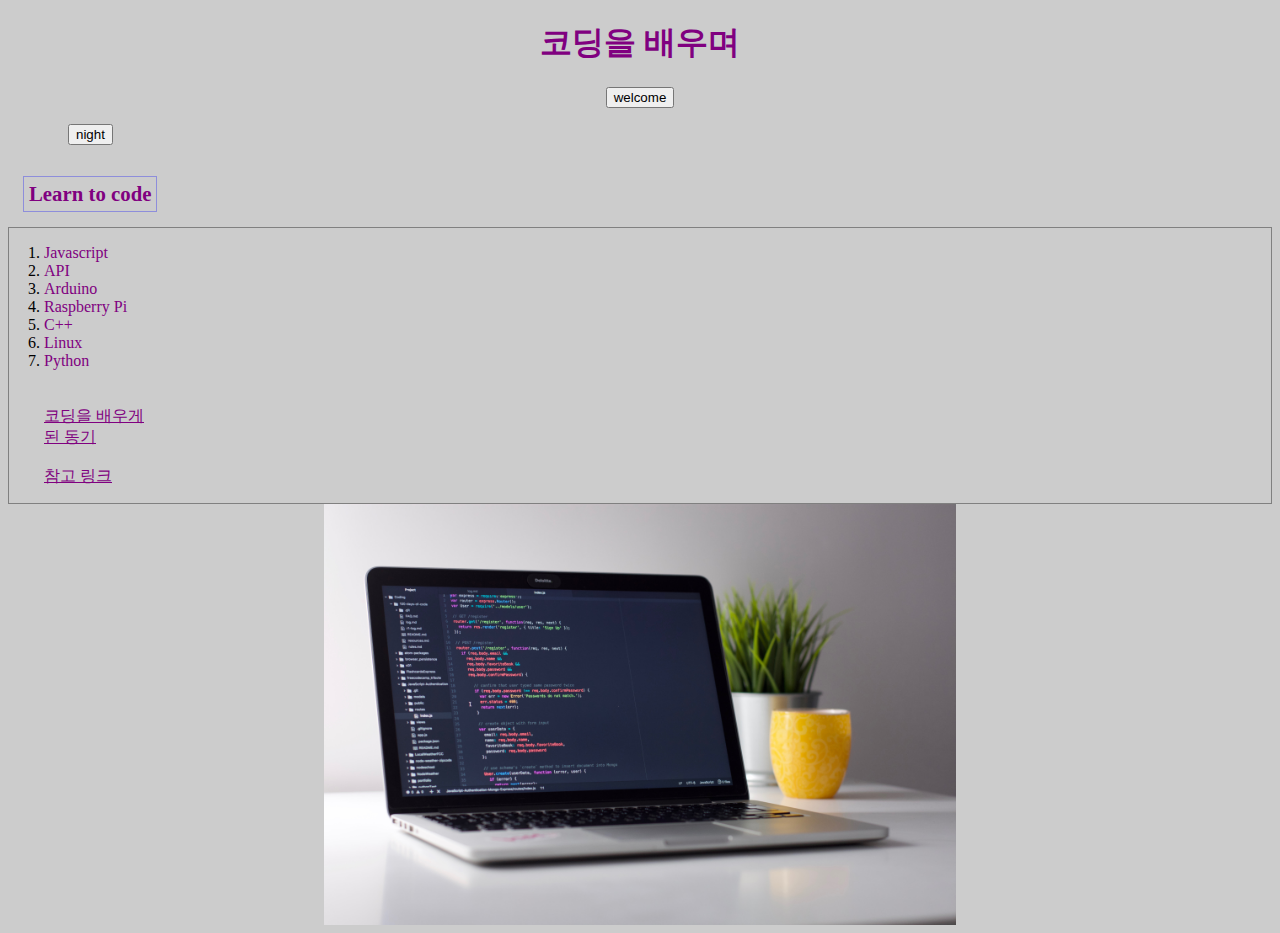
==== index.html @ 443a7f57 "second version" ====
<!DOCTYPE html>
<html>

<head>
<title> My Coding Study List </title>

    <meta charset="utf-8">

     <link rel="stylesheet" href="style.css">
     <script src="https://ajax.googleapis.com/ajax/libs/jquery/3.3.1/jquery.min.js"></script>
     <script src="colors.js"> </script>


</head>

<body>

  <h1><a  href="index.html">코딩을 배우며</a></h1>
  <p style="  text-align: center;">
    <input type="button"   value="welcome" onclick="alert('방문해 주셔서 감사합니다.')">
  </p>
  <p style="margin-left:60px;">
  <input type="button"  value="night" onclick="
 nightDayHandler(this);
  ">
   <p>
  <h2> <a  href="index.html"> Learn to code </a> </h2>
  <div id="grid">

          <ol>
             <li> <a  href="1.html"  > Javascript</a></li>
             <li>  <a  href="2.html"  >API</a></li>
             <li>  <a  href="3.html">Arduino</a></li>
             <li> <a   href="4.html"> Raspberry Pi</a></li>
             <li>  <a  href="5.html">C++</a></li>
             <li>  <a  href="6.html">Linux</a></li>
             <li> <a  href="7.html">Python</a></li>
             <br><br><a  href="8.html"><u>코딩을 배우게 된 동기</u></a>
               <br><br><a href="13.html"><u>참고 링크</u></a>
          </ol>
</div>
   <img src="coding.jpg"  width="50%"  class="center">


</body>
</html>
---- style.css ----
h1{  solid skyblue ;
  text-align: center;
  margin: 0
  padding:10px
}


h2{border:1px solid rgba(0,0,255,0.3) ;
  color: white;
  display: inline-block;
  padding:5px;
  font-size: 1.3rem;
  margin: 15px;
  transform:scale3d(0.5, 0.5);
  }
  a{
  color: purple;
  text-decoration: none;
  }
  a:hover {
   color: purple;
 text-decoration: underline;
}
a:visited {
    color:purple;
   text-decoration: none;
}
a:active {
    color: green;
    text-decoration: underline;
}
div{
  border: 1px solid grey;
}
#grid{
  display: grid;
  grid-template-columns: 150px 1fr;
}
#grid ol{
  padding-left: 35px;
}
#grid #article{
  padding-left: 25px;
}

@media (max-width:800px) {#grid{
  display: block;
}
ol{
  border-right:none;}

}
body {
    background-image: url("img_tree.gif"), url("paper.gif");
    background-color: #cccccc;

}
.center {
    display: block;
    margin-left: auto;
    margin-right: auto;
    width: 50%;
}
.js{
  font-weight: bold;
  color:green;
}
#first{
  color: red;
}
span{
  color: blue;
}
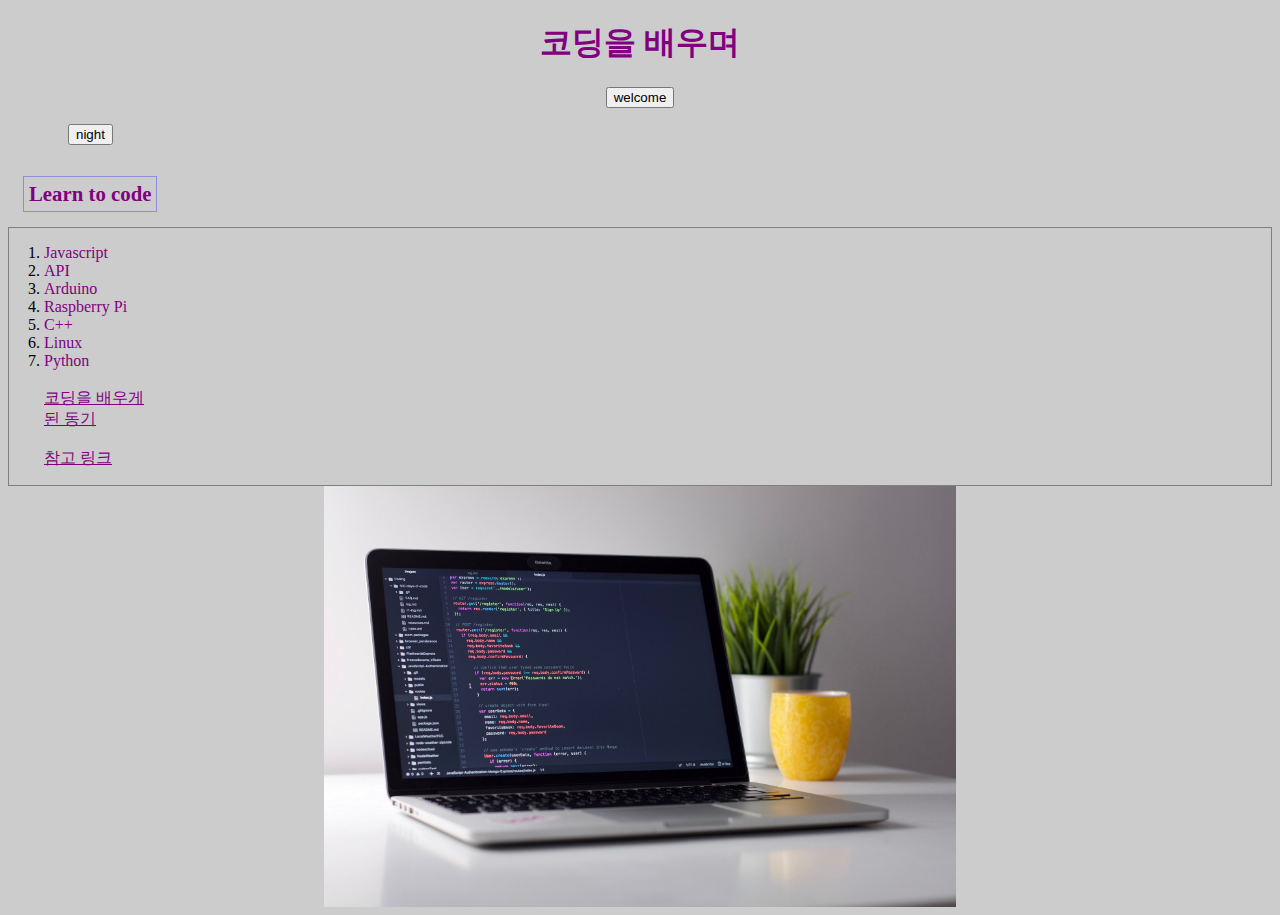
==== commit 98073190: "second version" ====
--- a/index.html
+++ b/index.html
@@ -35,7 +35,7 @@
              <li>  <a  href="5.html">C++</a></li>
              <li>  <a  href="6.html">Linux</a></li>
              <li> <a  href="7.html">Python</a></li>
-             <br><br><a  href="8.html"><u>코딩을 배우게 된 동기</u></a>
+             <br><a  href="8.html"><u>코딩을 배우게 된 동기</u></a>
                <br><br><a href="13.html"><u>참고 링크</u></a>
           </ol>
 </div>
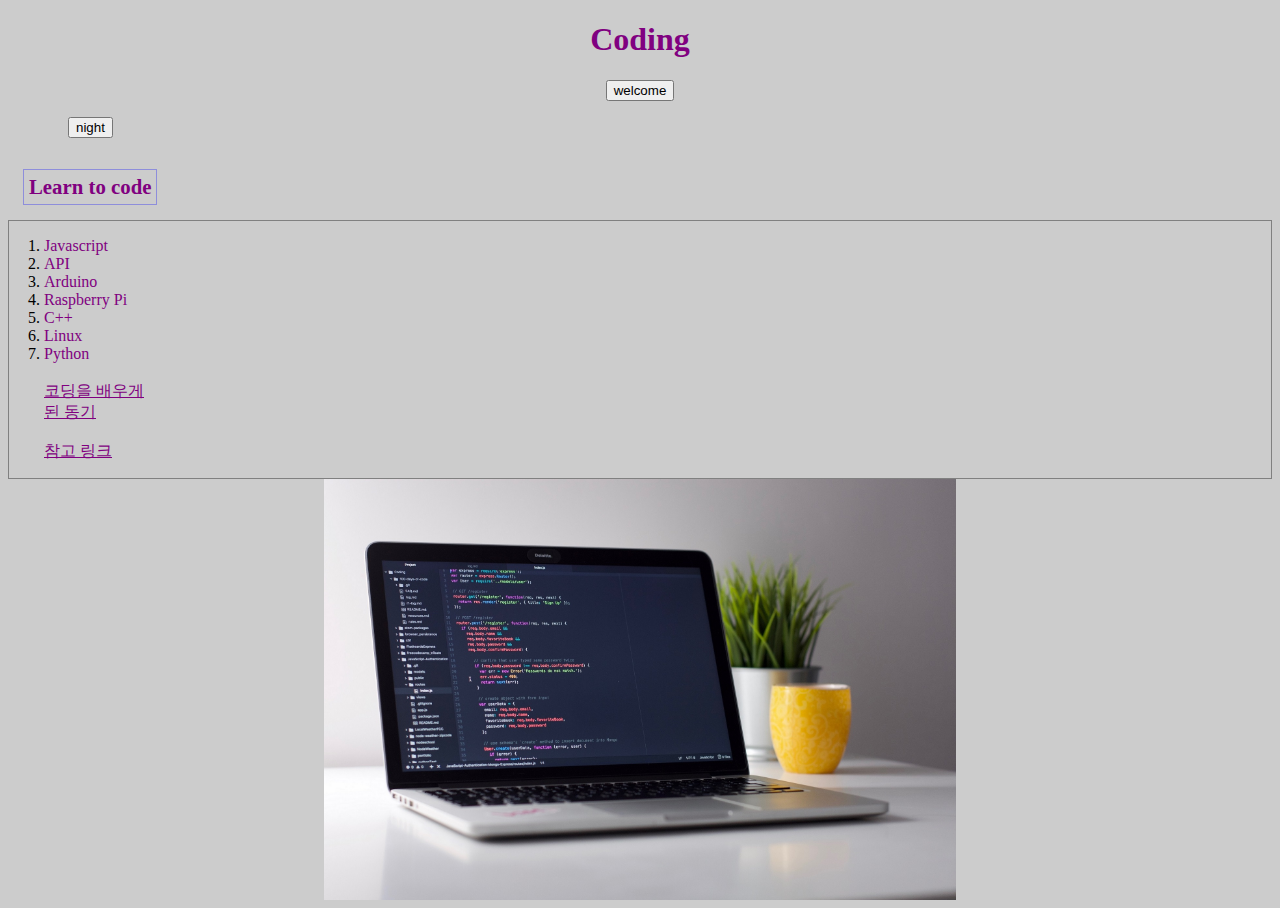
==== commit 9931e609: "second version" ====
--- a/index.html
+++ b/index.html
@@ -2,7 +2,7 @@
 <html>
 
 <head>
-<title> My Coding Study List </title>
+<title> 코딩을 배우며 </title>
 
     <meta charset="utf-8">
 
@@ -15,7 +15,7 @@
 
 <body>
 
-  <h1><a  href="index.html">코딩을 배우며</a></h1>
+  <h1><a  href="index.html">Coding</a></h1>
   <p style="  text-align: center;">
     <input type="button"   value="welcome" onclick="alert('방문해 주셔서 감사합니다.')">
   </p>
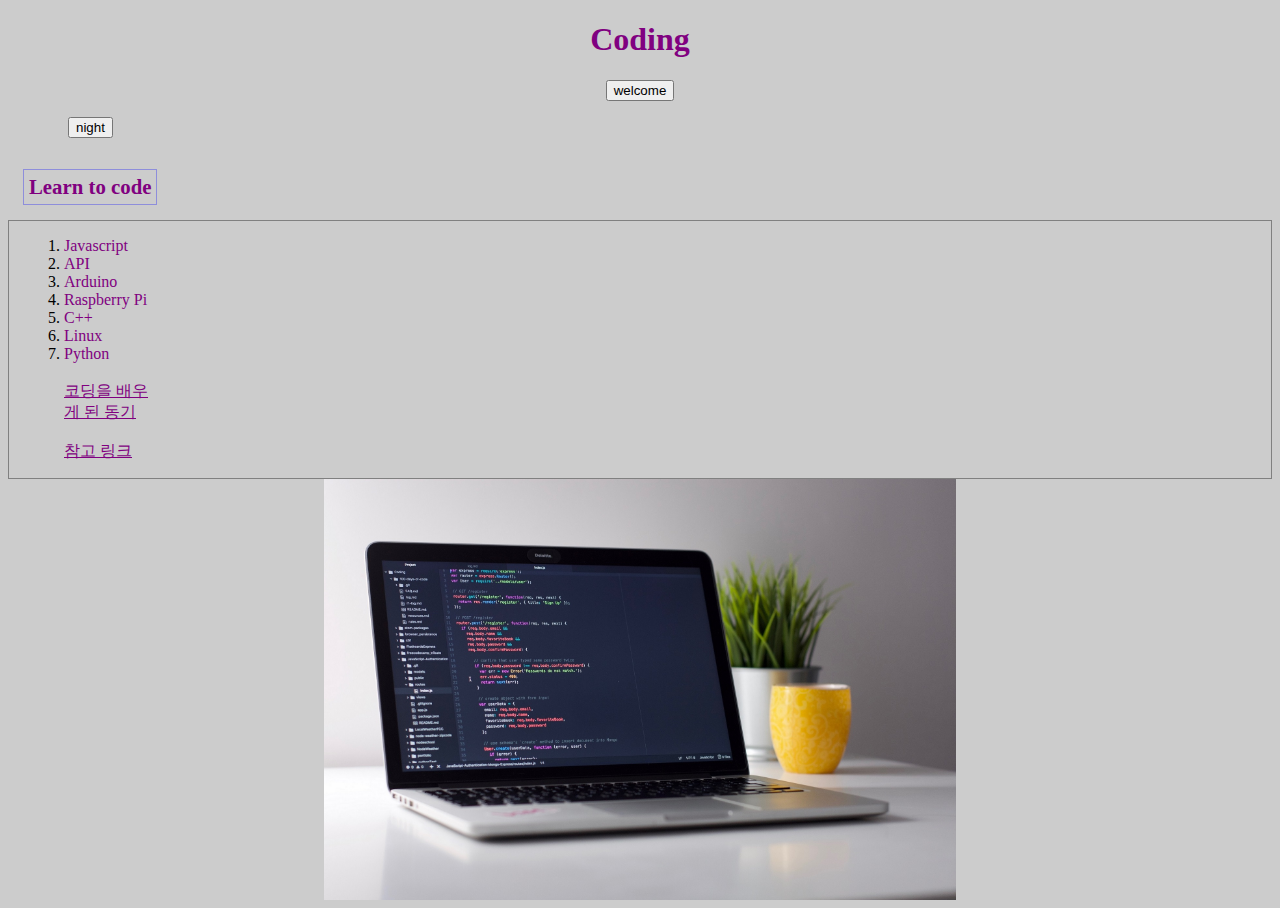
==== commit 3020eac5: "second version" ====
--- a/index.html
+++ b/index.html
@@ -27,7 +27,7 @@
   <h2> <a  href="index.html"> Learn to code </a> </h2>
   <div id="grid">
 
-          <ol>
+          <ol style="margin-left:20px;">
              <li> <a  href="1.html"  > Javascript</a></li>
              <li>  <a  href="2.html"  >API</a></li>
              <li>  <a  href="3.html">Arduino</a></li>
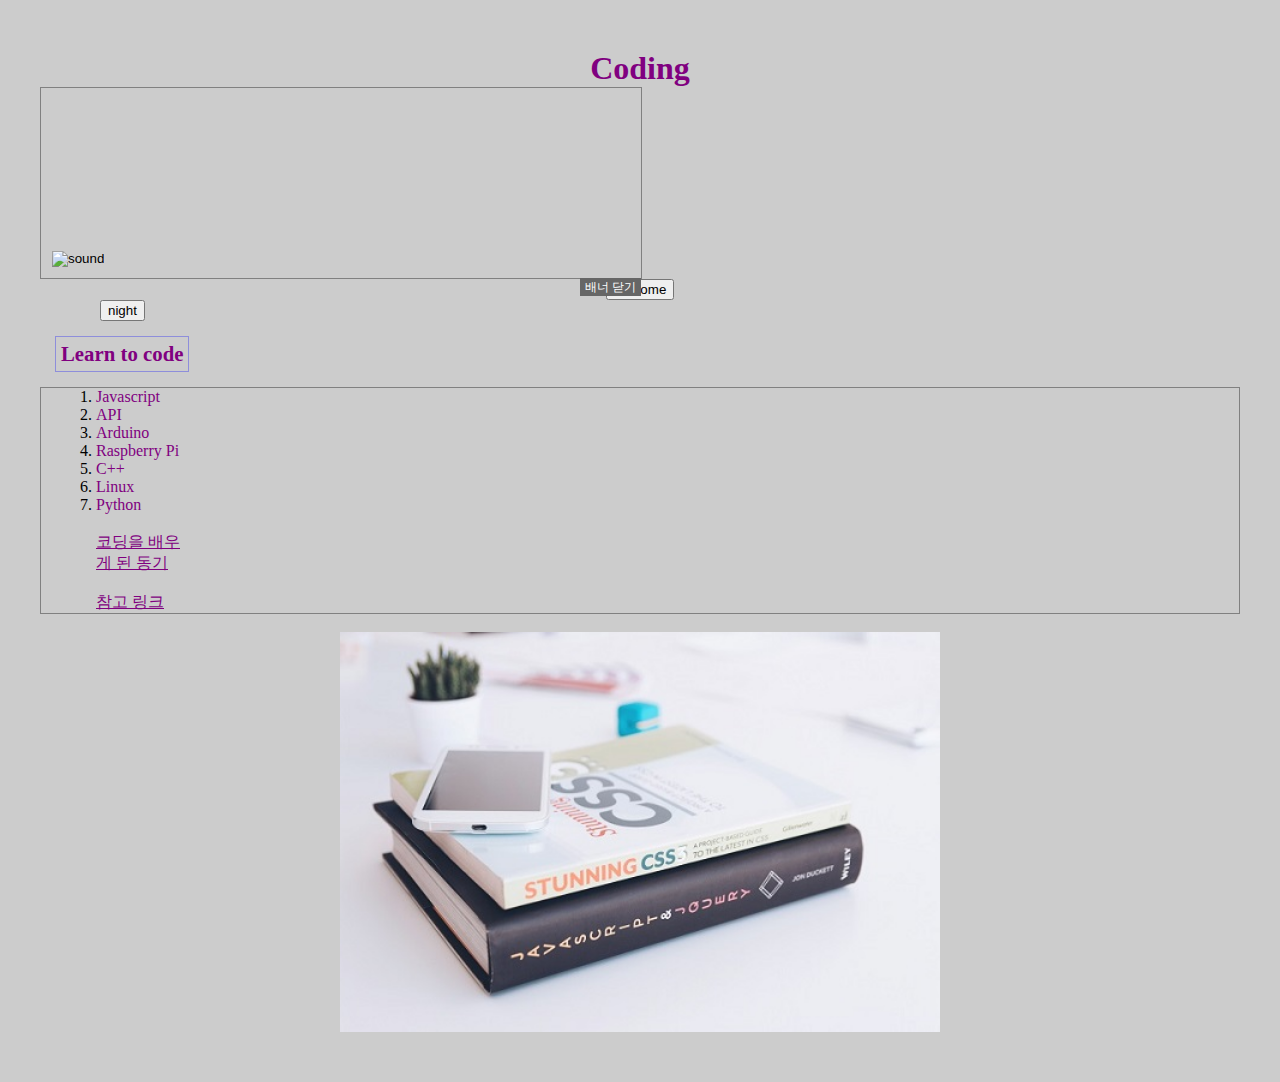
==== commit 2c5c55a6: "second version" ====
--- a/index.html
+++ b/index.html
@@ -1,5 +1,5 @@
 <!DOCTYPE html>
-<html>
+<html lang="en">
 
 <head>
 <title> 코딩을 배우며 </title>
@@ -7,15 +7,36 @@
     <meta charset="utf-8">
 
      <link rel="stylesheet" href="style.css">
-     <script src="https://ajax.googleapis.com/ajax/libs/jquery/3.3.1/jquery.min.js"></script>
+      <link rel="stylesheet" href="style-3.css">
+      <script src="https://ajax.googleapis.com/ajax/libs/jquery/3.3.1/jquery.min.js"></script>
      <script src="colors.js"> </script>
 
 
 </head>
 
 <body>
+  <h1><a  href="index.html">Coding</a></h1>
+  <div id="banner_wrap">
+ <figure id='banner' class="active">
+   <!-- 스프라이트 이미지 -->
+     <img src='images/star1.png' alt='h'>
+     <img src='images/star2.png' alt='e'>
+     <img src='images/star3.png' alt='l'>
+     <img src='images/star4.png' alt='l'>
+     <img src='images/star5.png' alt='o'>
+     <img src='images/star1.png' alt='h'>
+     <img src='images/star2.png' alt='e'>
+     <img src='images/star3.png' alt='l'>
+     <img src='images/star4.png' alt='l'>
+     <img src='images/star5.png' alt='o'>
+     <input id='sound_btn' type='image' src='images/sound_off2.png' alt='sound'>
+ </figure>
+ <a id="toggle" href="#">배너 닫기</a>
+</div>
+<script src="2.min.js"></script>
+<audio preload="auto" src="images/bgm.mp3" loop=""></audio>
 
-  <h1><a  href="index.html">Coding</a></h1>
+
   <p style="  text-align: center;">
     <input type="button"   value="welcome" onclick="alert('방문해 주셔서 감사합니다.')">
   </p>
@@ -24,7 +45,8 @@
  nightDayHandler(this);
   ">
    <p>
-  <h2> <a  href="index.html"> Learn to code </a> </h2>
+
+<h2> <a  href="index.html"> Learn to code </a> </h2>
   <div id="grid">
 
           <ol style="margin-left:20px;">
@@ -38,8 +60,9 @@
              <br><a  href="8.html"><u>코딩을 배우게 된 동기</u></a>
                <br><br><a href="13.html"><u>참고 링크</u></a>
           </ol>
-</div>
-   <img src="coding.jpg"  width="50%"  class="center">
+</div><br>
+
+   <img src="coding1.jpg"    class="center">
 
 
 </body>
--- a/style-3.css
+++ b/style-3.css
@@ -0,0 +1,56 @@
+*{margin: 0;}
+body{
+  padding: 50px 40px;
+  /*background: #999; */
+}
+
+  #banner_wrap{
+    position: relative;
+    width: 600px;
+  }
+  /*배너 표시 상태*/
+ #banner.active{
+   height: 190px;
+   border: 1px solid #ccc;
+   }
+   /*배너 비표시 상태*/
+ #banner{
+   width: 600px;
+   height: 0px;
+   position: relative;
+   overflow: hidden;
+   background: url( 'images/bg.png');
+   border-bottom: 1px solid #666;
+   border-top: 1px solid #ccc;
+   box-sizing: border-box;
+   transition-duration: 0.5s;
+ }
+#banner:hover{
+  cursor: pointer;
+}
+#banner img{
+  display: block;
+  position: absolute;
+}
+/*사운드 on/off 버튼*/
+#sound_btn{
+  position: absolute;
+  left: 10px;
+  bottom: 10px;
+  outline: none;
+}
+	/* 배너 닫기/열기 버튼 */
+#toggle{
+  position: absolute;
+  right: 0;
+  bottom: -18px;
+  background: #666;
+  color: white;
+  font-size: 12px;
+  line-height: 18px;
+  padding: 0 5px;
+  text-decoration: none;
+}
+#toggle:hover{
+  text-decoration: underline;
+}
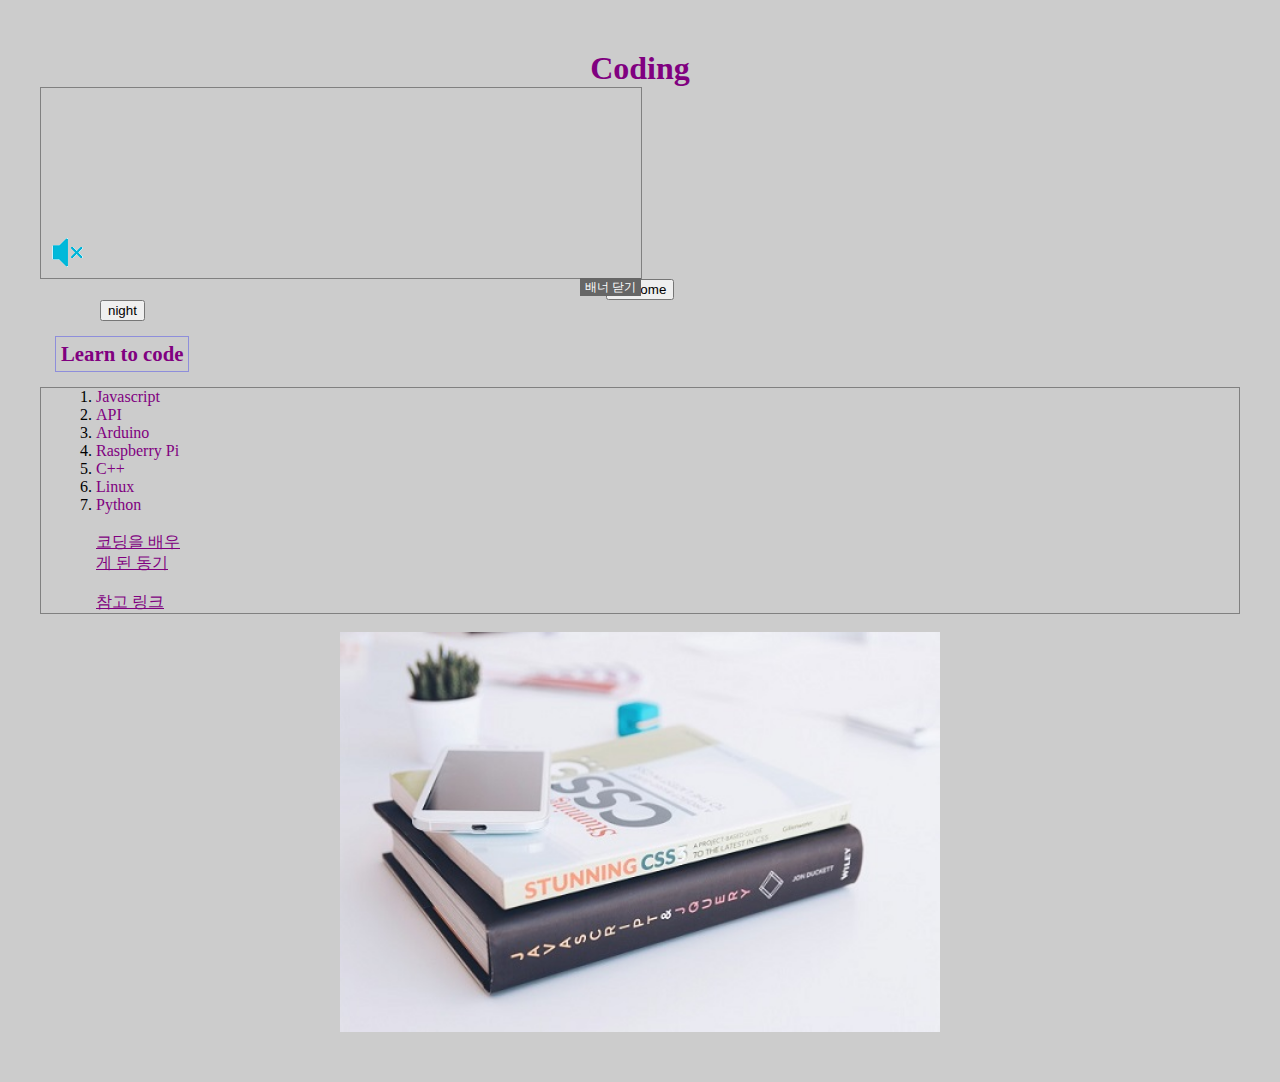
==== commit 3aefad68: "second version" ====
--- a/index.html
+++ b/index.html
@@ -19,22 +19,22 @@
   <div id="banner_wrap">
  <figure id='banner' class="active">
    <!-- 스프라이트 이미지 -->
-     <img src='images/star1.png' alt='h'>
-     <img src='images/star2.png' alt='e'>
-     <img src='images/star3.png' alt='l'>
-     <img src='images/star4.png' alt='l'>
-     <img src='images/star5.png' alt='o'>
-     <img src='images/star1.png' alt='h'>
-     <img src='images/star2.png' alt='e'>
-     <img src='images/star3.png' alt='l'>
-     <img src='images/star4.png' alt='l'>
-     <img src='images/star5.png' alt='o'>
-     <input id='sound_btn' type='image' src='images/sound_off2.png' alt='sound'>
+     <img src=' star1.png' alt='h'>
+     <img src=' star2.png' alt='e'>
+     <img src=' star3.png' alt='l'>
+     <img src=' star4.png' alt='l'>
+     <img src=' star5.png' alt='o'>
+     <img src=' star1.png' alt='h'>
+     <img src=' star2.png' alt='e'>
+     <img src=' star3.png' alt='l'>
+     <img src=' star4.png' alt='l'>
+     <img src=' star5.png' alt='o'>
+     <input id='sound_btn' type='image' src=' sound_off2.png' alt='sound'>
  </figure>
  <a id="toggle" href="#">배너 닫기</a>
 </div>
 <script src="2.min.js"></script>
-<audio preload="auto" src="images/bgm.mp3" loop=""></audio>
+<audio preload="auto" src=" bgm.mp3" loop=""></audio>
 
 
   <p style="  text-align: center;">
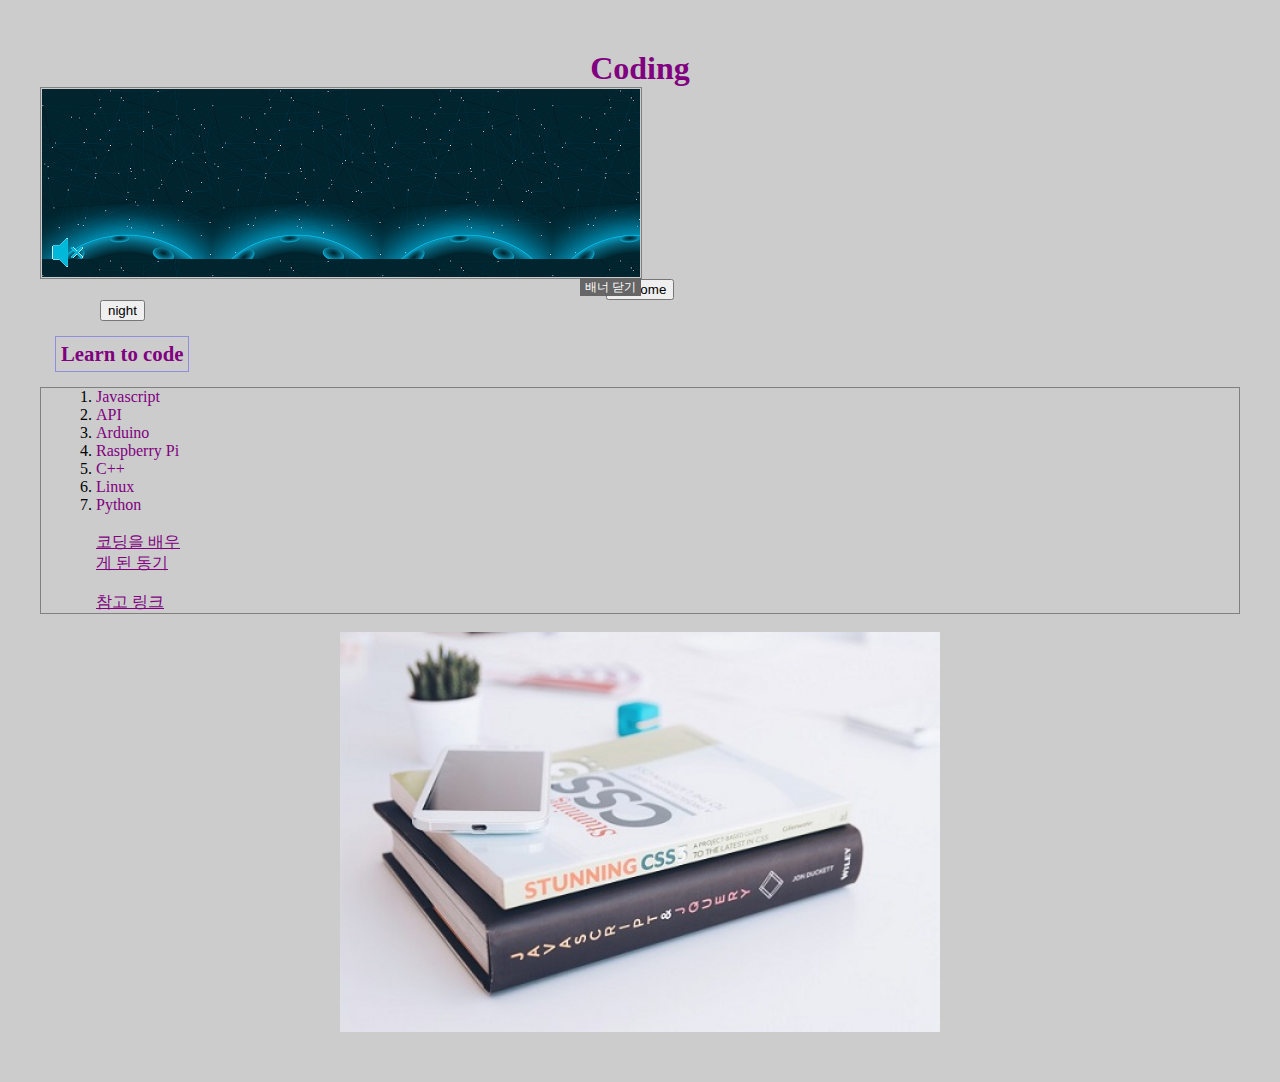
==== commit 147b1cc8: "second version" ====
--- a/index.html
+++ b/index.html
@@ -34,7 +34,7 @@
  <a id="toggle" href="#">배너 닫기</a>
 </div>
 <script src="2.min.js"></script>
-<audio preload="auto" src=" bgm.mp3" loop=""></audio>
+<audio preload="auto" src="bgm.mp3" loop=""></audio>
 
 
   <p style="  text-align: center;">
--- a/style-3.css
+++ b/style-3.css
@@ -19,7 +19,7 @@
    height: 0px;
    position: relative;
    overflow: hidden;
-   background: url( 'images/bg.png');
+   background: url( 'bg.png');
    border-bottom: 1px solid #666;
    border-top: 1px solid #ccc;
    box-sizing: border-box;
